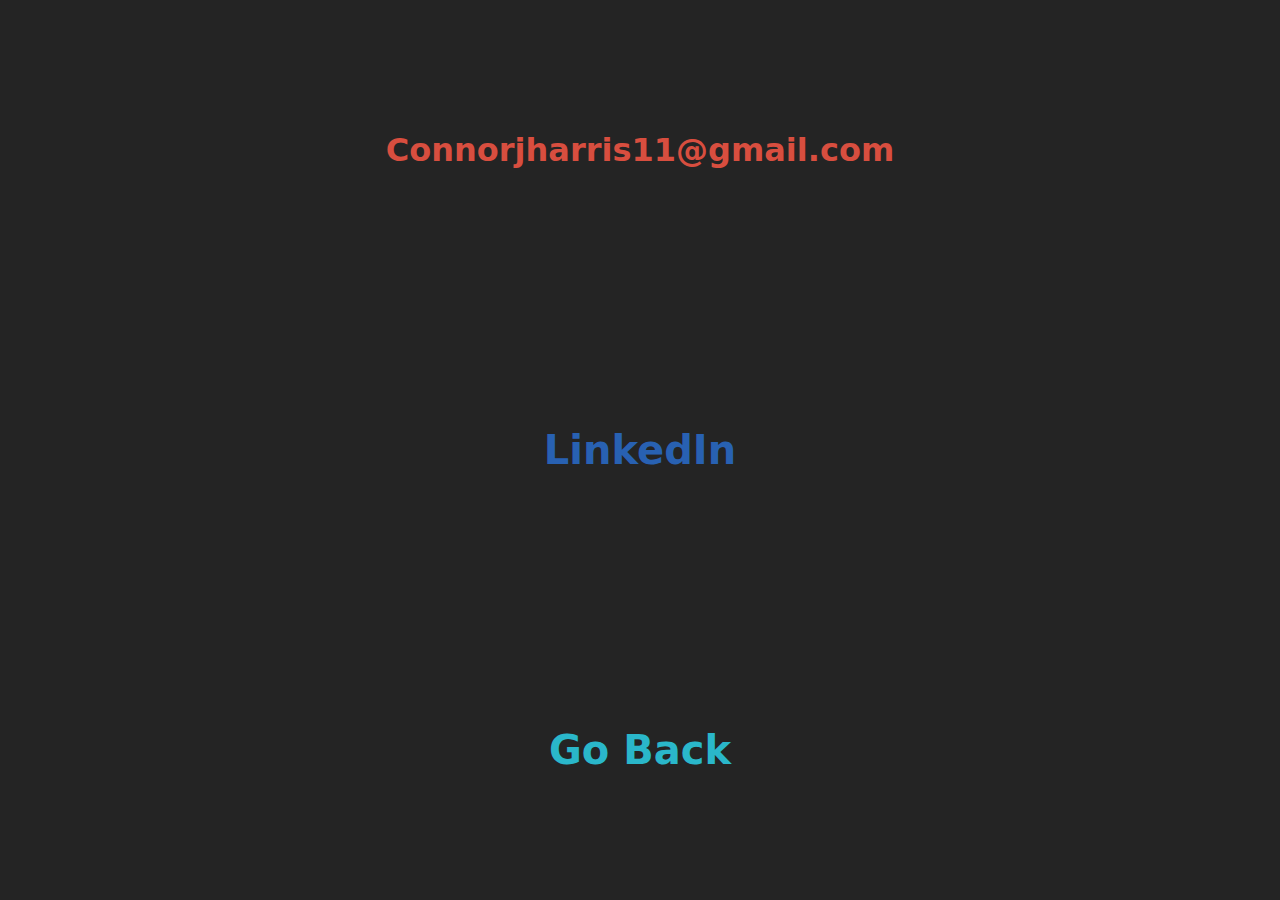
==== contact.html @ d0982da5 "Initial commit" ====
<!DOCTYPE html>
<html lang="en">

<head>
  <link rel="stylesheet" href="connect.css">
  <meta charset="UTF-8">
  <meta http-equiv="X-UA-Compatible" content="IE=edge">
  <meta name="viewport" content="width=device-width, initial-scale=1.0">
  <title>Contact</title>
</head>

<body>
  <h1>Connorjharris11@gmail.com</h1>
  <a class="linkedin"
    href="https://www.linkedin.com/in/connor-harris-88a674206?lipi=urn%3Ali%3Apage%3Ad_flagship3_profile_view_base_contact_details%3BLN2Q%2FBrbSBGR9AXDtufKuQ%3D%3D">LinkedIn</a>
  <a class="home" href="port.html">Go Back</a>
</body>

</html>
---- connect.css ----
body {
  display: grid;
  height: 100vh;
  font-family: system-ui, -apple-system, BlinkMacSystemFont, 'Segoe UI', Roboto, Oxygen, Ubuntu, Cantarell, 'Open Sans', 'Helvetica Neue', sans-serif;
  grid-template-rows: 1fr 1fr 1fr;
  margin: 0;
  background-color: rgb(36 36 36);
}

h1 {
  grid-row: 1;
  display: flex;
  justify-content: center;
  align-items: center;
  color: rgb(216 78 63);
}

.linkedin {
  grid-row: 2;
  display: flex;
  justify-content: center;
  align-items: center;
  color: rgb(40 97 178);
  font-size: 40px;
  font-weight: bold;
  text-decoration: none;
}

.linkedin:hover {
  background-color: rgb(40 97 178);
  color: rgb(36 36 36);
}

.home {
  grid-row: 3;
  display: flex;
  justify-content: center;
  align-items: center;
  color: #2ab7ca;
  font-size: 40px;
  font-weight: bold;
  text-decoration: none;
}

.home:hover {
  color: rgb(36 36 36);
  background-color: #2ab7ca;
}

h1:hover {
  color: rgb(36 36 36);
  background-color: rgb(216 78 63);
}
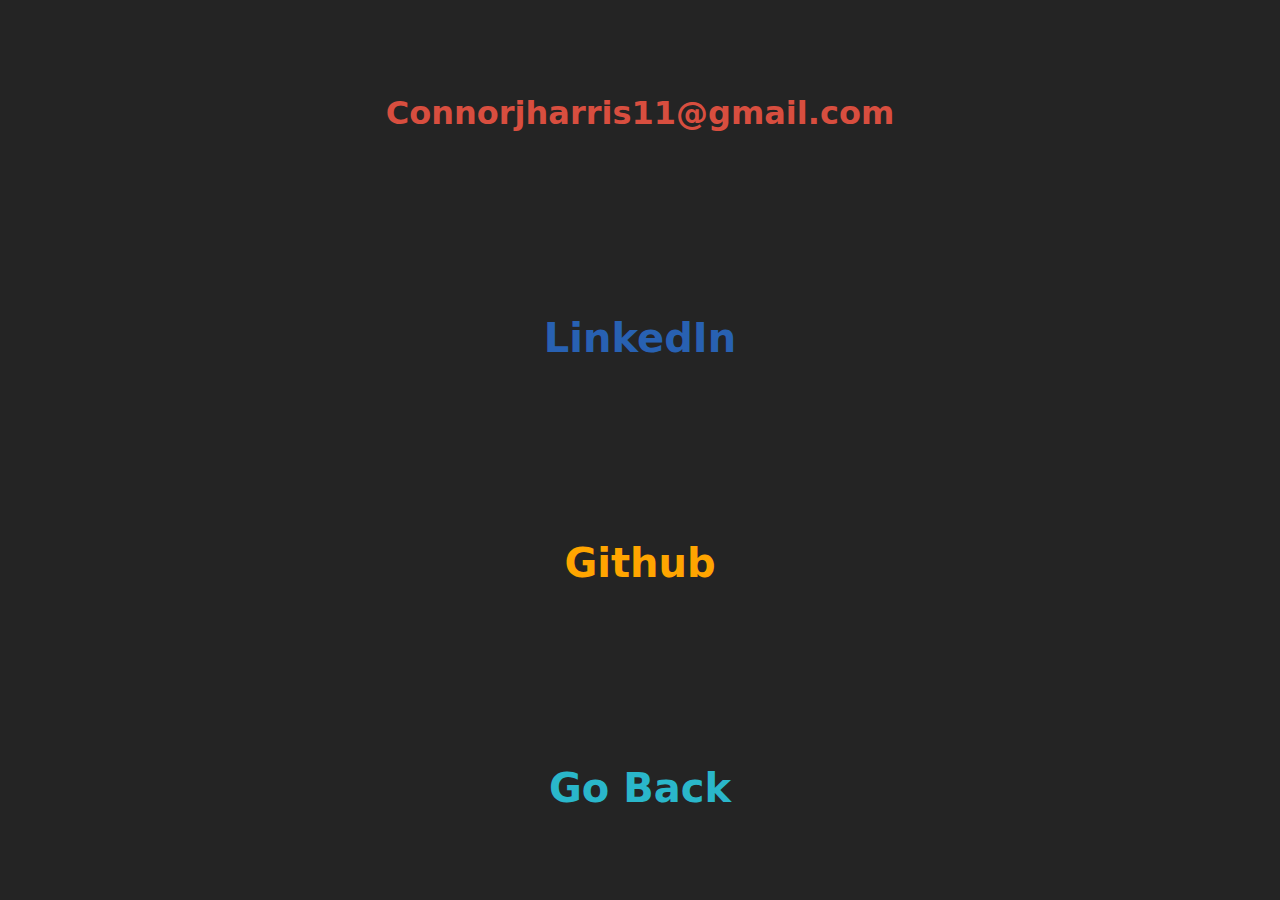
==== commit cfc62ac0: "added github" ====
--- a/contact.html
+++ b/contact.html
@@ -13,7 +13,8 @@
   <h1>Connorjharris11@gmail.com</h1>
   <a class="linkedin"
     href="https://www.linkedin.com/in/connor-harris-88a674206?lipi=urn%3Ali%3Apage%3Ad_flagship3_profile_view_base_contact_details%3BLN2Q%2FBrbSBGR9AXDtufKuQ%3D%3D">LinkedIn</a>
-  <a class="home" href="port.html">Go Back</a>
+  <a class="git" href="https://github.com/connorj22">Github</a>
+  <a class="home" href="index.html">Go Back</a>
 </body>
 
 </html>--- a/connect.css
+++ b/connect.css
@@ -2,7 +2,7 @@
   display: grid;
   height: 100vh;
   font-family: system-ui, -apple-system, BlinkMacSystemFont, 'Segoe UI', Roboto, Oxygen, Ubuntu, Cantarell, 'Open Sans', 'Helvetica Neue', sans-serif;
-  grid-template-rows: 1fr 1fr 1fr;
+  grid-template-rows: 1fr 1fr 1fr 1fr;
   margin: 0;
   background-color: rgb(36 36 36);
 }
@@ -31,8 +31,24 @@
   color: rgb(36 36 36);
 }
 
+.git {
+  grid-row: 3;
+  display: flex;
+  justify-content: center;
+  align-items: center;
+  color: orange;
+  font-size: 40px;
+  font-weight: bold;
+  text-decoration: none;
+}
+
+.git:hover {
+  background-color: orange;
+  color: rgb(36 36 36);
+}
+
 .home {
-  grid-row: 3;
+  grid-row: 4;
   display: flex;
   justify-content: center;
   align-items: center;
